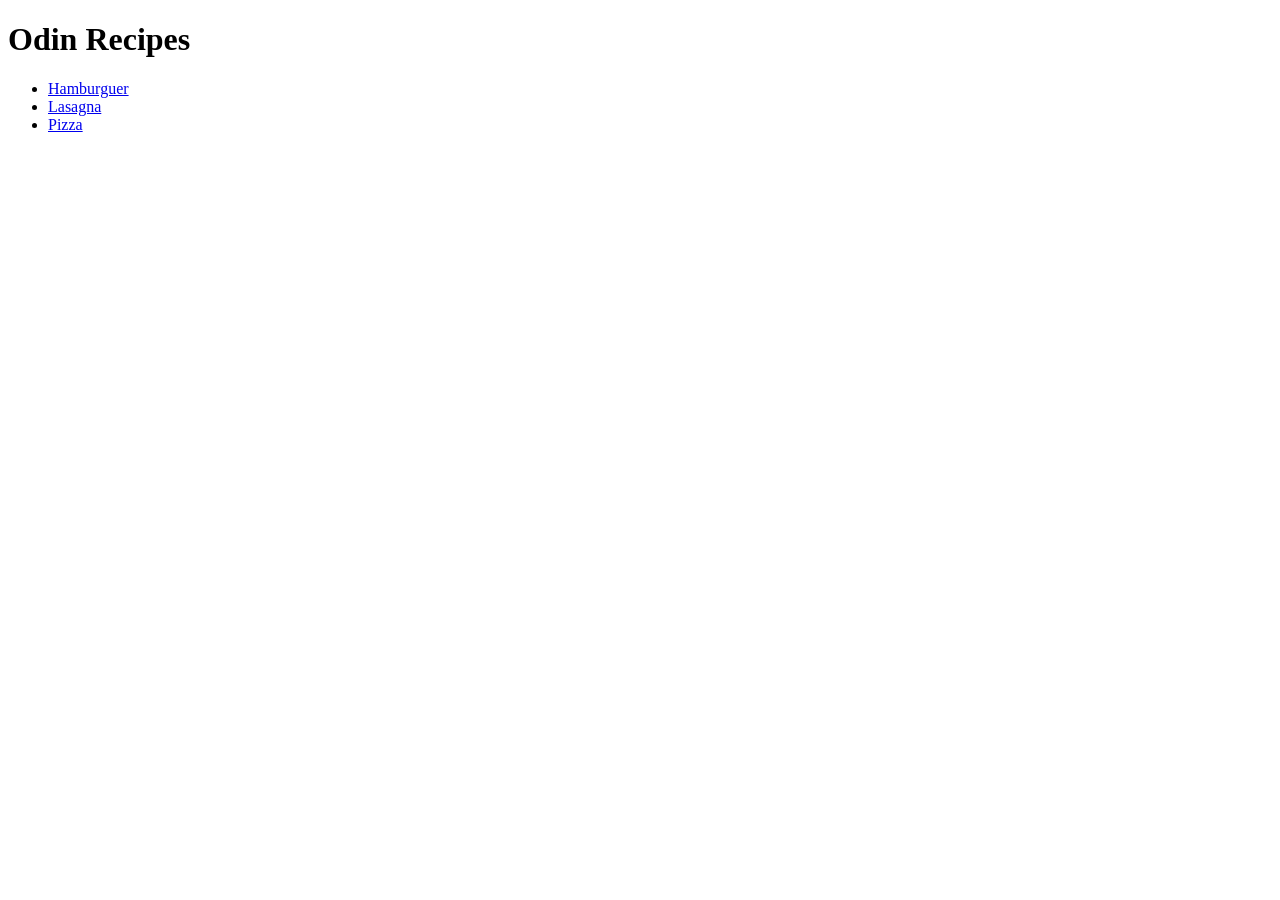
==== index.html @ 42179bf2 "2nd commit Claude helped with lists. I added imgs" ====
<!DOCTYPE html>
<html lang="en">
<head>
    <meta charset="UTF-8">
    <meta name="viewport" content="width=device-width, initial-scale=1.0">
    <title>Odin Recipes by JC</title>
</head>
<body>
    <h1>Odin Recipes</h1>

    <ul>
    <li><a href="recipes/hamburguer.html">Hamburguer</a></li>
    <li><a href="recipes/lasagna.html">Lasagna</a></li>
    <li><a href="recipes/pizza.html">Pizza</a></li>
    </ul>

</body>
</html>
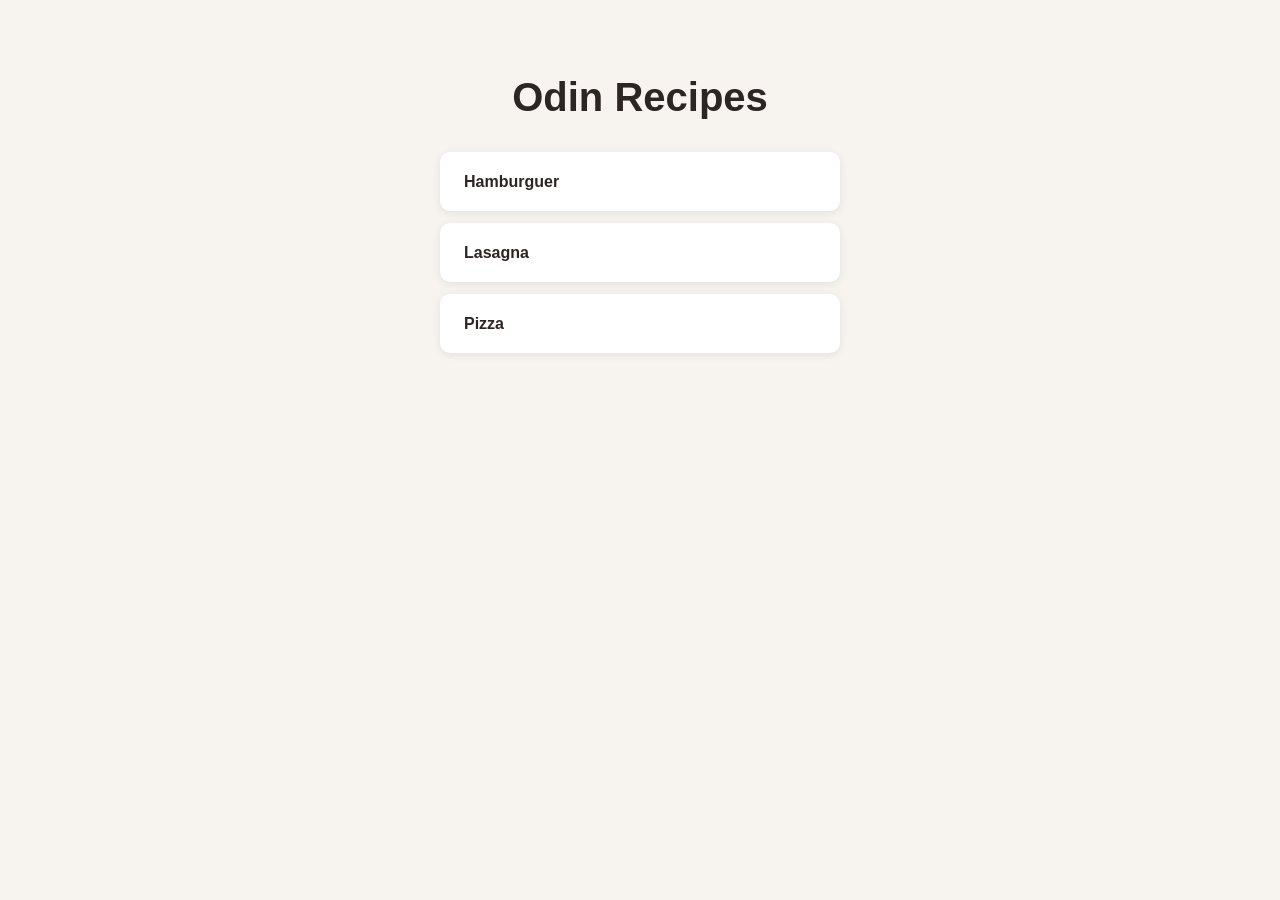
==== commit 357ff4b2: "Added modern styling to index and recipe pages" ====
--- a/index.html
+++ b/index.html
@@ -4,11 +4,12 @@
     <meta charset="UTF-8">
     <meta name="viewport" content="width=device-width, initial-scale=1.0">
     <title>Odin Recipes by JC</title>
+    <link rel="stylesheet" href="styles.css">
 </head>
 <body>
     <h1>Odin Recipes</h1>
 
-    <ul>
+    <ul class="recipe-list">
     <li><a href="recipes/hamburguer.html">Hamburguer</a></li>
     <li><a href="recipes/lasagna.html">Lasagna</a></li>
     <li><a href="recipes/pizza.html">Pizza</a></li>
--- a/styles.css
+++ b/styles.css
@@ -0,0 +1,70 @@
+body {
+    max-width: 720px;
+    margin: 0 auto;
+    padding: 3rem 1.5rem;
+    font-family: "Segoe UI", "Helvetica Neue", Arial, sans-serif;
+    color: #2b2523;
+    background: #f7f3ee;
+}
+
+h1 {
+    font-size: 2.5rem;
+    text-align: center;
+}
+
+h2 {
+    margin-top: 2rem;
+    border-left: 4px solid #e0703a;
+    padding-left: 0.75rem;
+}
+
+p {
+    line-height: 1.6;
+    color: #6f645c;
+}
+
+img {
+    display: block;
+    max-width: 100%;
+    margin: 1.5rem 0;
+    border-radius: 12px;
+}
+
+ul, ol {
+    line-height: 1.7;
+}
+
+.recipe-list {
+    list-style: none;
+    padding: 0;
+    max-width: 400px;
+    margin: 2rem auto 0;
+    display: grid;
+    gap: 0.75rem;
+}
+
+.recipe-list a {
+    display: block;
+    padding: 1rem 1.5rem;
+    background: #fff;
+    border-radius: 10px;
+    box-shadow: 0 2px 8px rgba(0, 0, 0, 0.08);
+    color: #2b2523;
+    font-weight: 600;
+    text-decoration: none;
+}
+
+.recipe-list a:hover {
+    color: #e0703a;
+}
+
+body > p:last-of-type {
+    text-align: center;
+    margin-top: 2rem;
+}
+
+body > p:last-of-type a {
+    color: #e0703a;
+    font-weight: 600;
+    text-decoration: none;
+}
